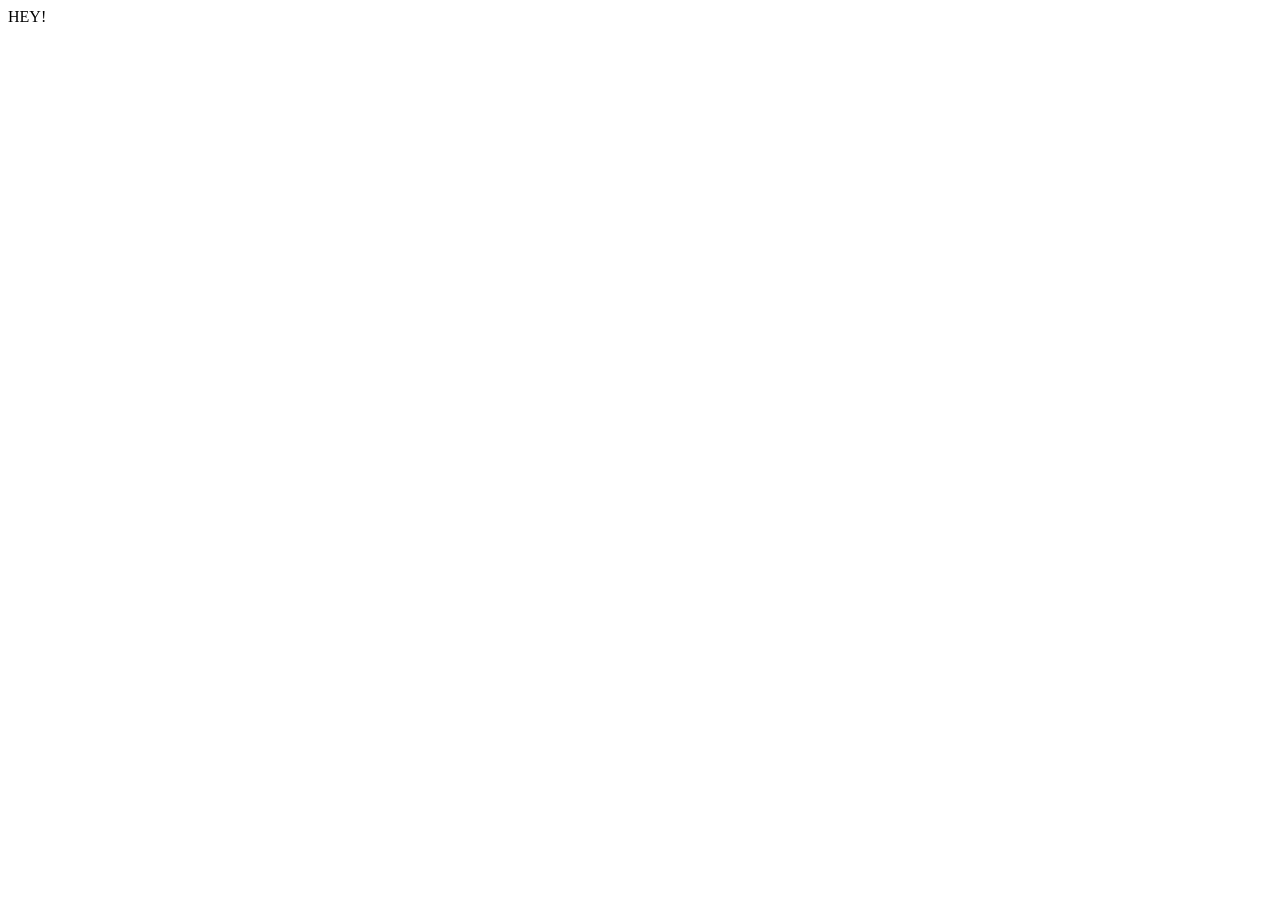
==== HTML/test.html @ bcafeda2 "test1" ====
<!DOCTYPE html>
<html lang="en">

<head>
    <meta charset="UTF-8">
    <meta name="viewport" content="width=device-width, initial-scale=1.0">
    <title>Document</title>
</head>

<body>
    <label for="">HEY!</label>
</body>

</html>
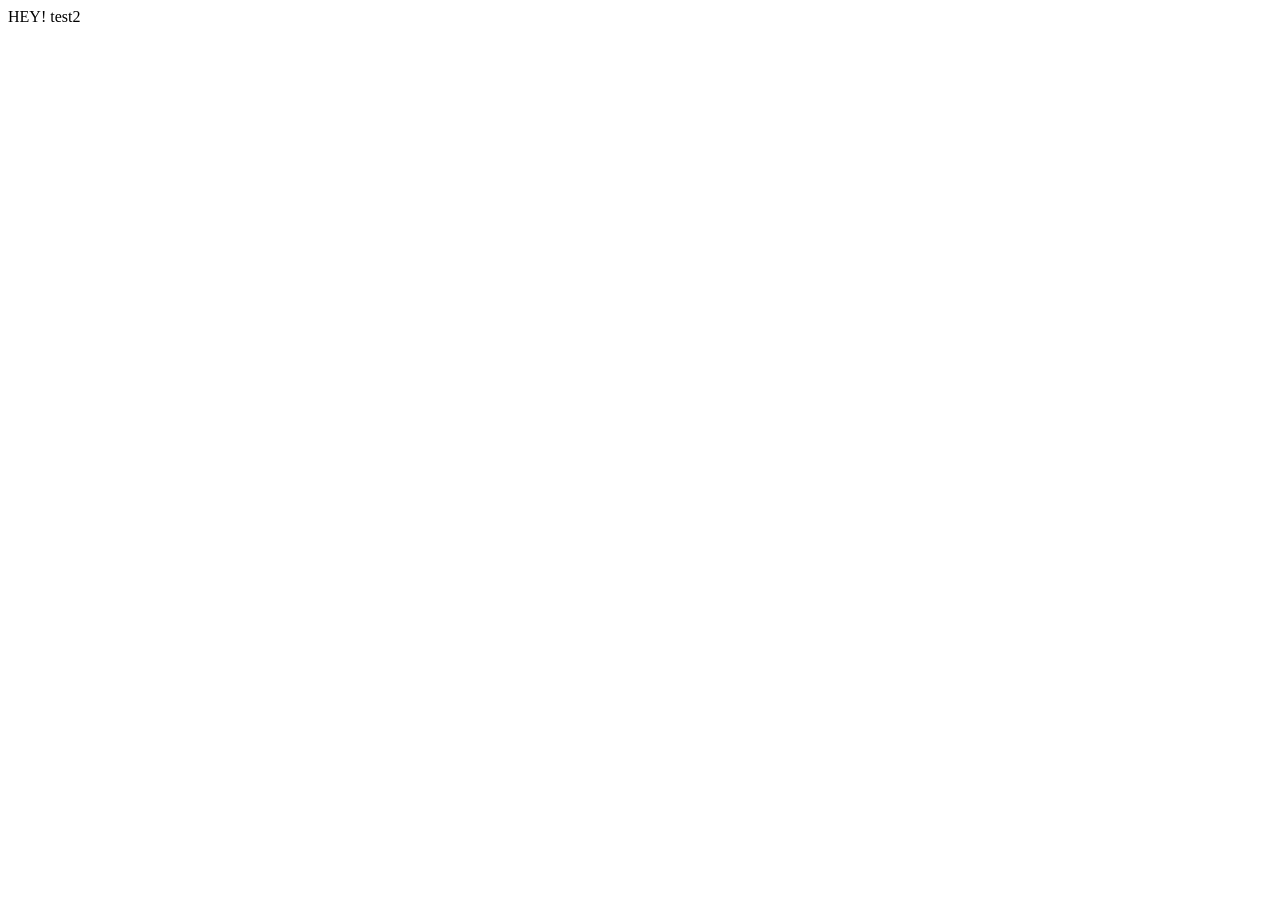
==== commit 0a116777: "test2" ====
--- a/HTML/test.html
+++ b/HTML/test.html
@@ -9,6 +9,7 @@
 
 <body>
     <label for="">HEY!</label>
+    <label for="">test2</label>
 </body>
 
 </html>
